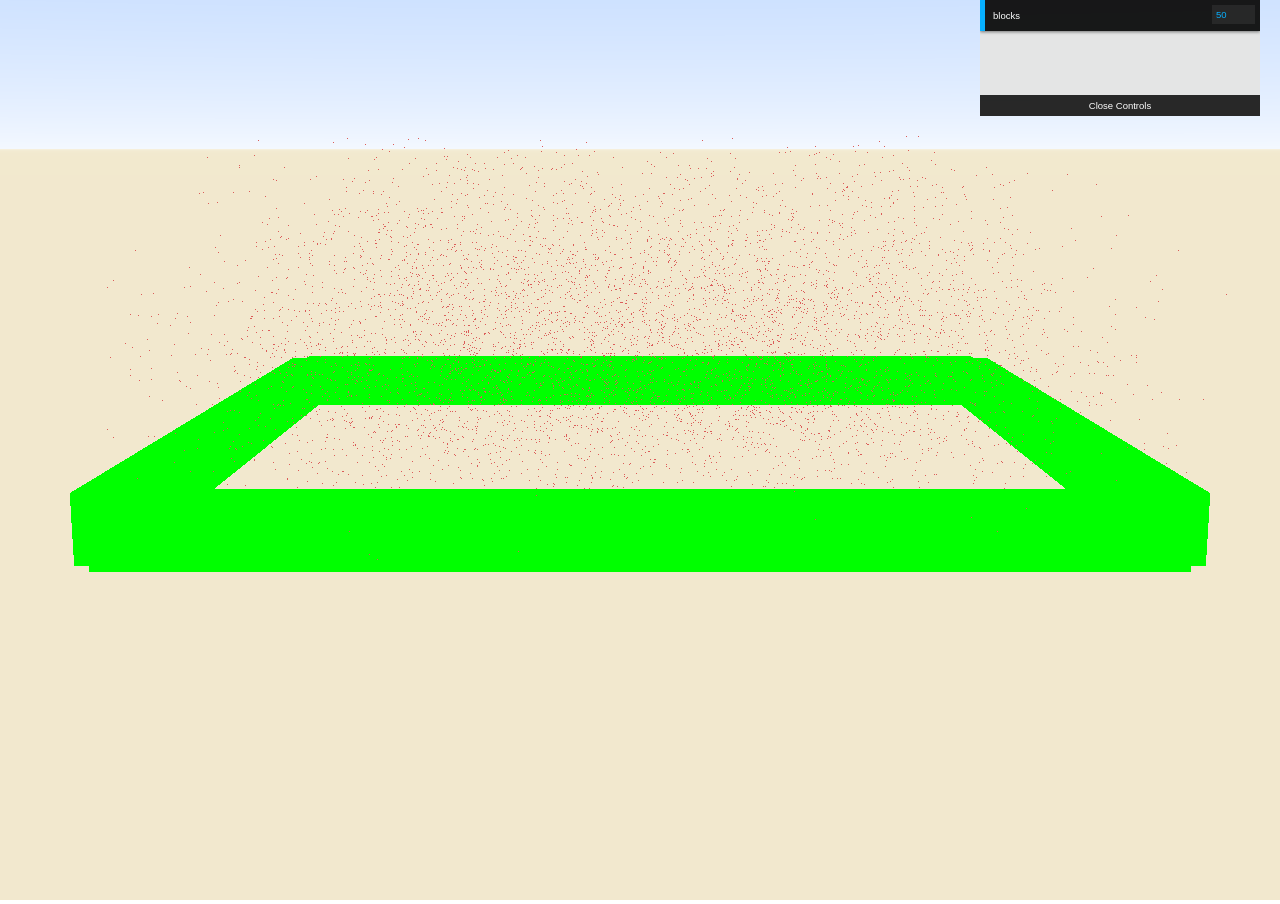
==== newsrc/index.html @ bf8e675a "Added newsrc" ====
<!DOCTYPE html>
<html lang="en">
<head>
	<meta charset="utf-8">
	<meta http-equiv="X-UA-Compatible" content="IE=edge">
	<meta name="viewport" content="width=device-width, initial-scale=1">
	<!-- The above 3 meta tags *must* come first in the head; any other head content must come *after* these tags -->
	<title>Sand</title>
	<!-- CSS -->
	<link rel="stylesheet" type="text/css" media="screen" href="assets/css/style.css">
	<!-- three.js -->
	<script src="assets/js/three.min.js"></script>
	<!-- phisi.js -->
	<script type="text/javascript" src="assets/js/physics/physi.js"></script>
	<!-- trackballcontrols -->
	<script src="assets/js/TrackballControls.js"></script>
	<!-- GUI -->
	<script type="text/javascript" src="assets/js/gui/DAT.GUI.min.js"></script>

</head>
<body>
	<div id="container"></div>

	<!-- SHADERS -->
	<script type="x-shader/x-vertex" id="vertexShader">
		varying vec3 vWorldPosition;
		void main() {
			vec4 worldPosition = modelMatrix * vec4( position, 1.0 );
			vWorldPosition = worldPosition.xyz;

			gl_Position = projectionMatrix * modelViewMatrix * vec4( position, 1.0 );
		}
	</script>

	<script type="x-shader/x-fragment" id="fragmentShader">
		uniform vec3 topColor;
		uniform vec3 bottomColor;
		uniform float offset;
		uniform float exponent;

		varying vec3 vWorldPosition;

		void main() {
			float h = normalize( vWorldPosition + offset ).y;
			gl_FragColor = vec4( mix( bottomColor, topColor, max( pow( max( h , 0.0), exponent ), 0.0 ) ), 1.0 );
		}
	</script>
	<script src="assets/js/scene.js"></script>
</body>
</html>
---- newsrc/assets/css/style.css ----
body{ 
	margin: 0; 
}
canvas{
	width: 100%; 
	height: 100% 
}
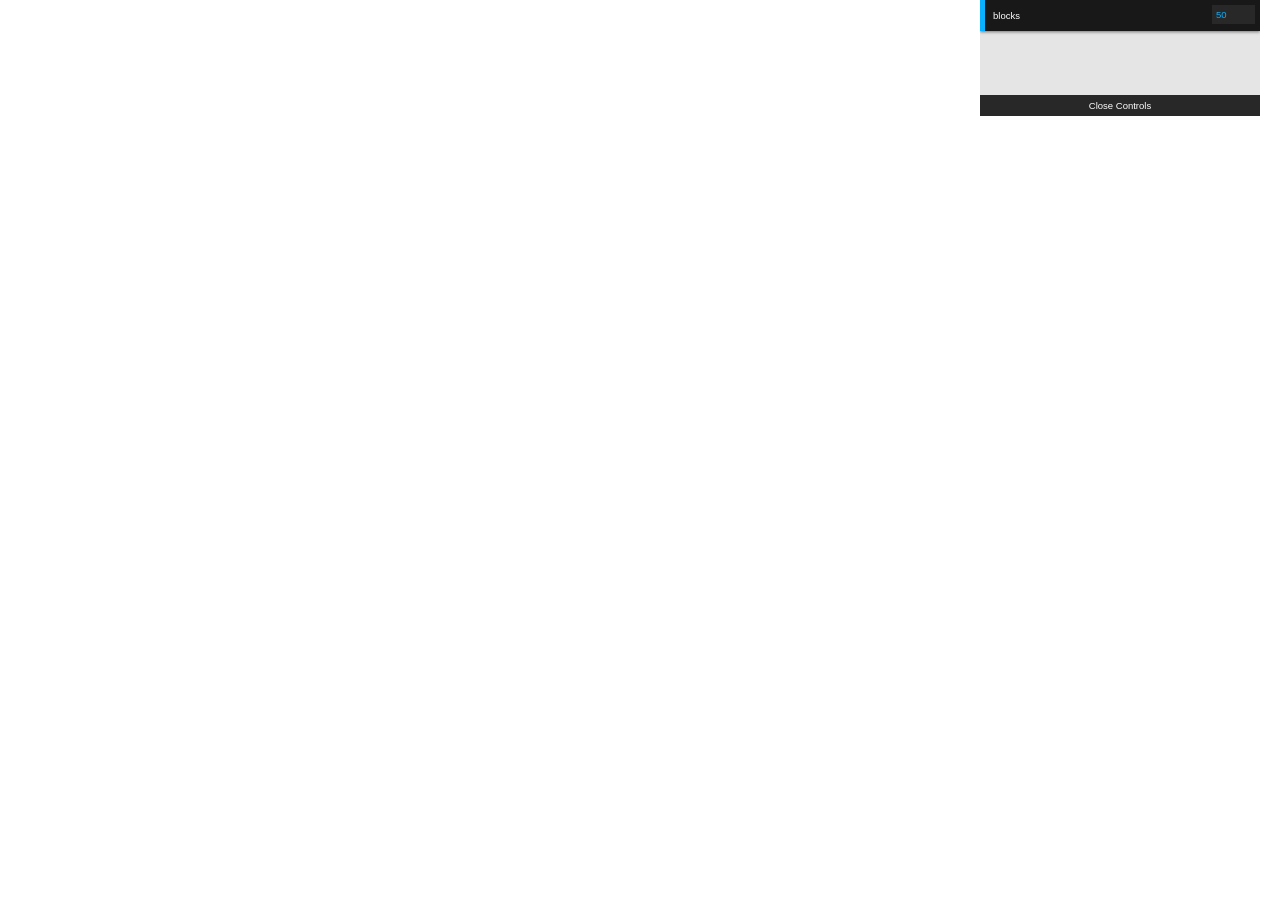
==== commit b72c77c8: "Startade om i newsrc" ====
--- a/newsrc/index.html
+++ b/newsrc/index.html
@@ -21,30 +21,6 @@
 <body>
 	<div id="container"></div>
 
-	<!-- SHADERS -->
-	<script type="x-shader/x-vertex" id="vertexShader">
-		varying vec3 vWorldPosition;
-		void main() {
-			vec4 worldPosition = modelMatrix * vec4( position, 1.0 );
-			vWorldPosition = worldPosition.xyz;
-
-			gl_Position = projectionMatrix * modelViewMatrix * vec4( position, 1.0 );
-		}
-	</script>
-
-	<script type="x-shader/x-fragment" id="fragmentShader">
-		uniform vec3 topColor;
-		uniform vec3 bottomColor;
-		uniform float offset;
-		uniform float exponent;
-
-		varying vec3 vWorldPosition;
-
-		void main() {
-			float h = normalize( vWorldPosition + offset ).y;
-			gl_FragColor = vec4( mix( bottomColor, topColor, max( pow( max( h , 0.0), exponent ), 0.0 ) ), 1.0 );
-		}
-	</script>
-	<script src="assets/js/scene.js"></script>
+	<script src="assets/js/main.js"></script>
 </body>
 </html>
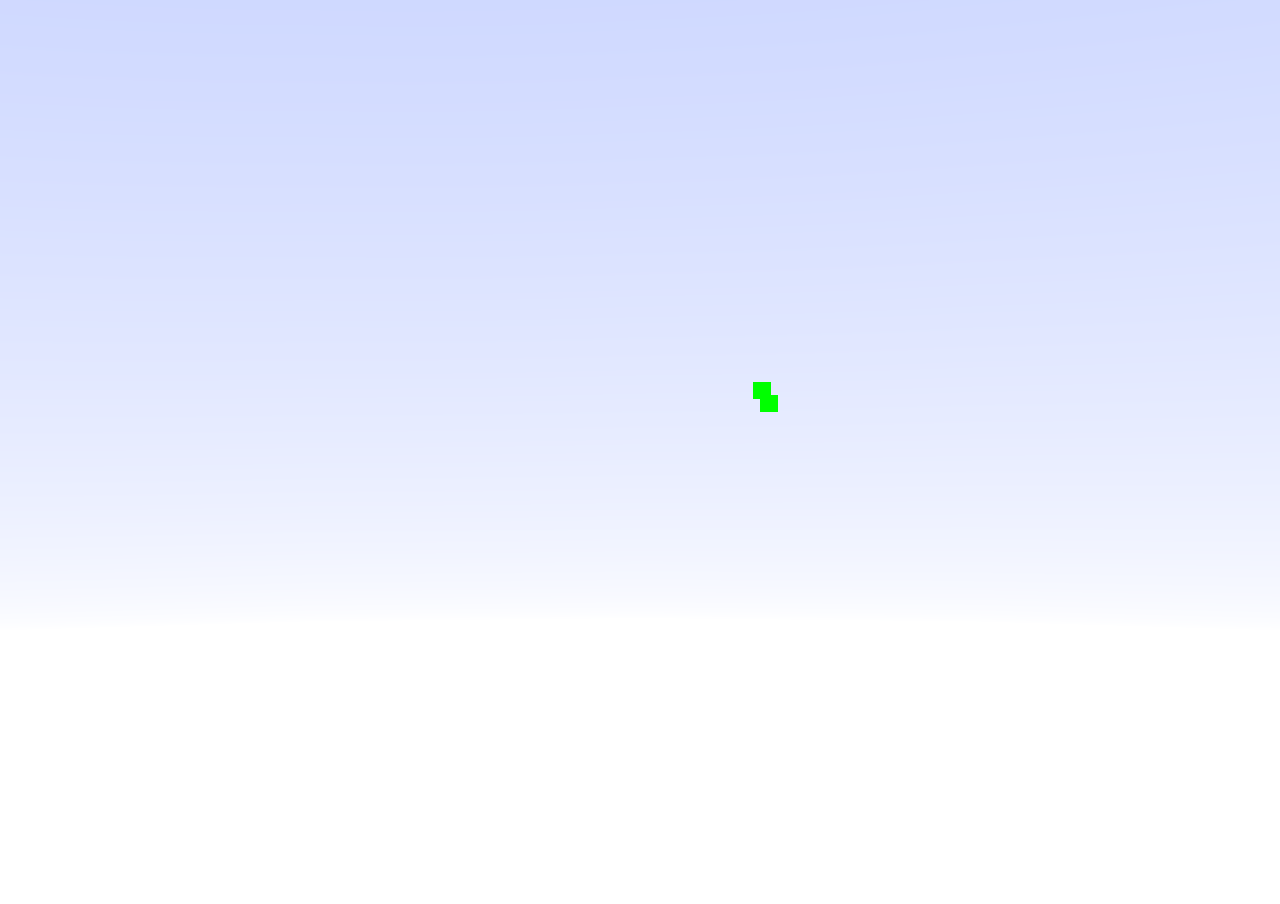
==== commit 0e1cfe15: "We need to fix bounding box" ====
--- a/newsrc/index.html
+++ b/newsrc/index.html
@@ -14,11 +14,46 @@
 	<script type="text/javascript" src="assets/js/physics/physi.js"></script>
 	<!-- trackballcontrols -->
 	<script src="assets/js/TrackballControls.js"></script>
+
+	<script src="assets/js/OrbitControls.js"></script>
+
 	<!-- GUI -->
 	<script type="text/javascript" src="assets/js/gui/DAT.GUI.min.js"></script>
 
 </head>
 <body>
+
+	<script type="x-shader/x-vertex" id="vertexShader">
+
+			varying vec3 vWorldPosition;
+
+			void main() {
+
+				vec4 worldPosition = modelMatrix * vec4( position, 1.0 );
+				vWorldPosition = worldPosition.xyz;
+
+				gl_Position = projectionMatrix * modelViewMatrix * vec4( position, 1.0 );
+
+			}
+
+	</script>
+	<script type="x-shader/x-fragment" id="fragmentShader">
+
+			uniform vec3 topColor;
+			uniform vec3 bottomColor;
+			uniform float offset;
+			uniform float exponent;
+
+			varying vec3 vWorldPosition;
+
+			void main() {
+
+				float h = normalize( vWorldPosition + offset ).y;
+				gl_FragColor = vec4( mix( bottomColor, topColor, max( pow( max( h, 0.0 ), exponent ), 0.0 ) ), 1.0 );
+
+			}
+
+		</script>
 	<div id="container"></div>
 
 	<script src="assets/js/main.js"></script>
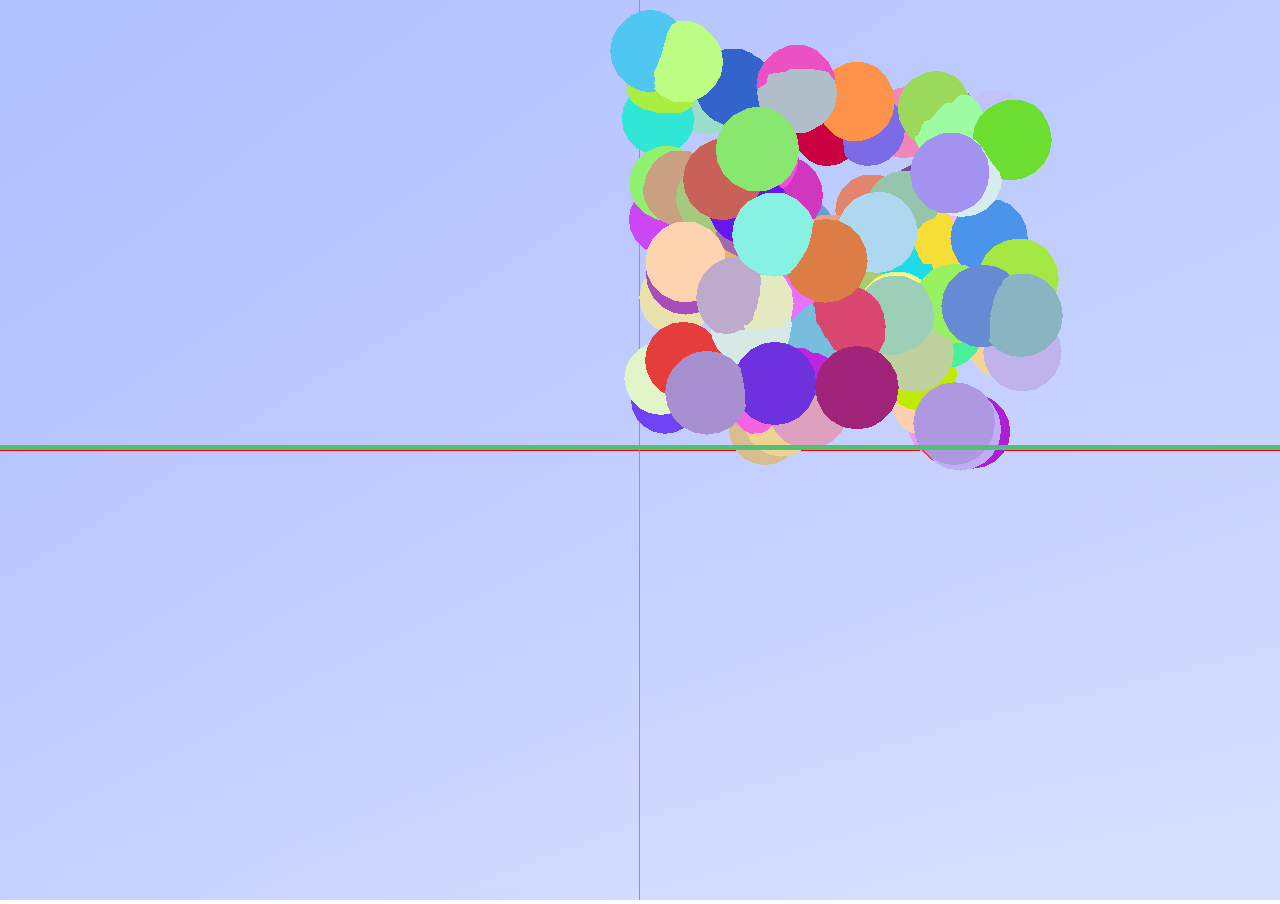
==== commit 73cfd7cf: "working guigit add .!" ====
--- a/newsrc/index.html
+++ b/newsrc/index.html
@@ -18,7 +18,7 @@
 	<script src="assets/js/OrbitControls.js"></script>
 
 	<!-- GUI -->
-	<script type="text/javascript" src="assets/js/gui/DAT.GUI.min.js"></script>
+	<script type="text/javascript" src="assets/js/gui/dat.gui.js"></script>
 
 </head>
 <body>
